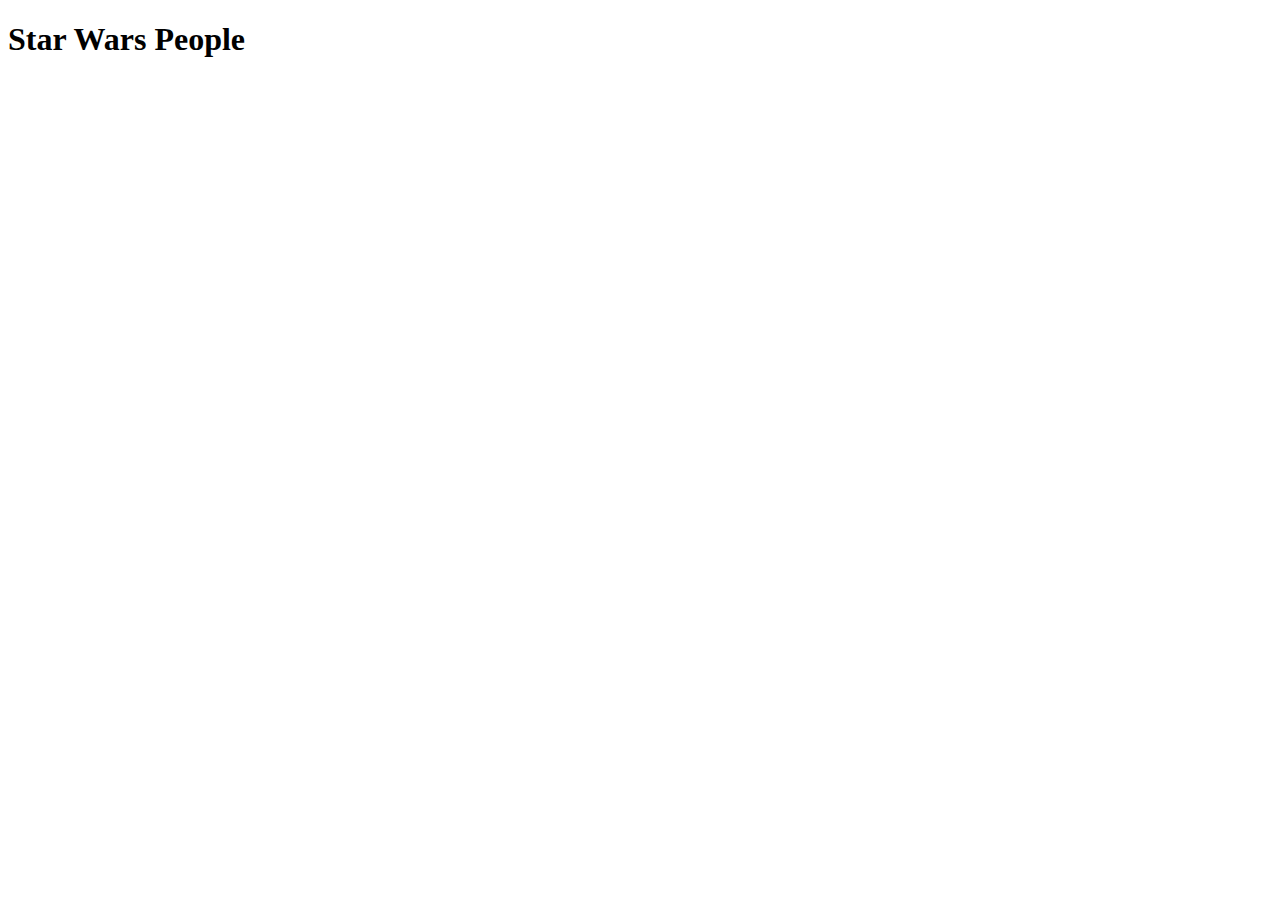
==== people.html @ abb2c037 "Add main page, category pages, and CSS file" ====
<!DOCTYPE html>
<html lang="en">
<head>
    <meta charset="UTF-8">
    <meta name="viewport" content="width=device-width, initial-scale=1.0">
    <title>People</title>
    <link rel="stylesheet" href="styles.css">
</head>
<body>
    <h1>Star Wars People</h1>
    <ul id="people-list"></ul>

    <script src="script.js"></script>
</body>
</html>
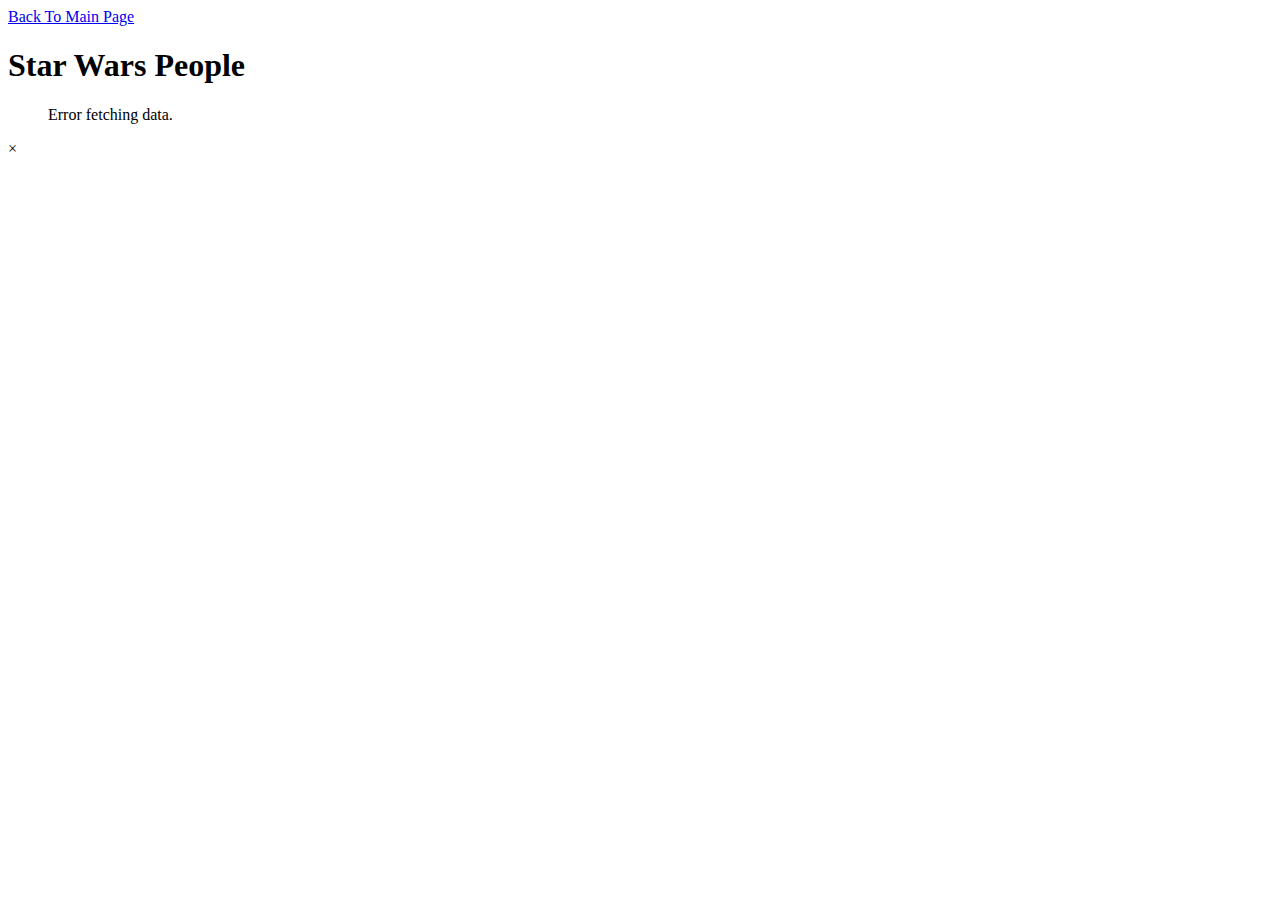
==== commit 7db963b7: "Modified java script file added pages to be loaded onto people, starships and planets" ====
--- a/people.html
+++ b/people.html
@@ -7,8 +7,17 @@
     <link rel="stylesheet" href="styles.css">
 </head>
 <body>
+    <nav>
+        <a href = "index.html">Back To Main Page</a>
+    </nav>
     <h1>Star Wars People</h1>
     <ul id="people-list"></ul>
+    <div id="details-modal" class="modal">
+        <div class="modal-content">
+            <span class="close-button">&times;</span>
+            <div id="details-content"></div>
+        </div>
+    </div>
 
     <script src="script.js"></script>
 </body>
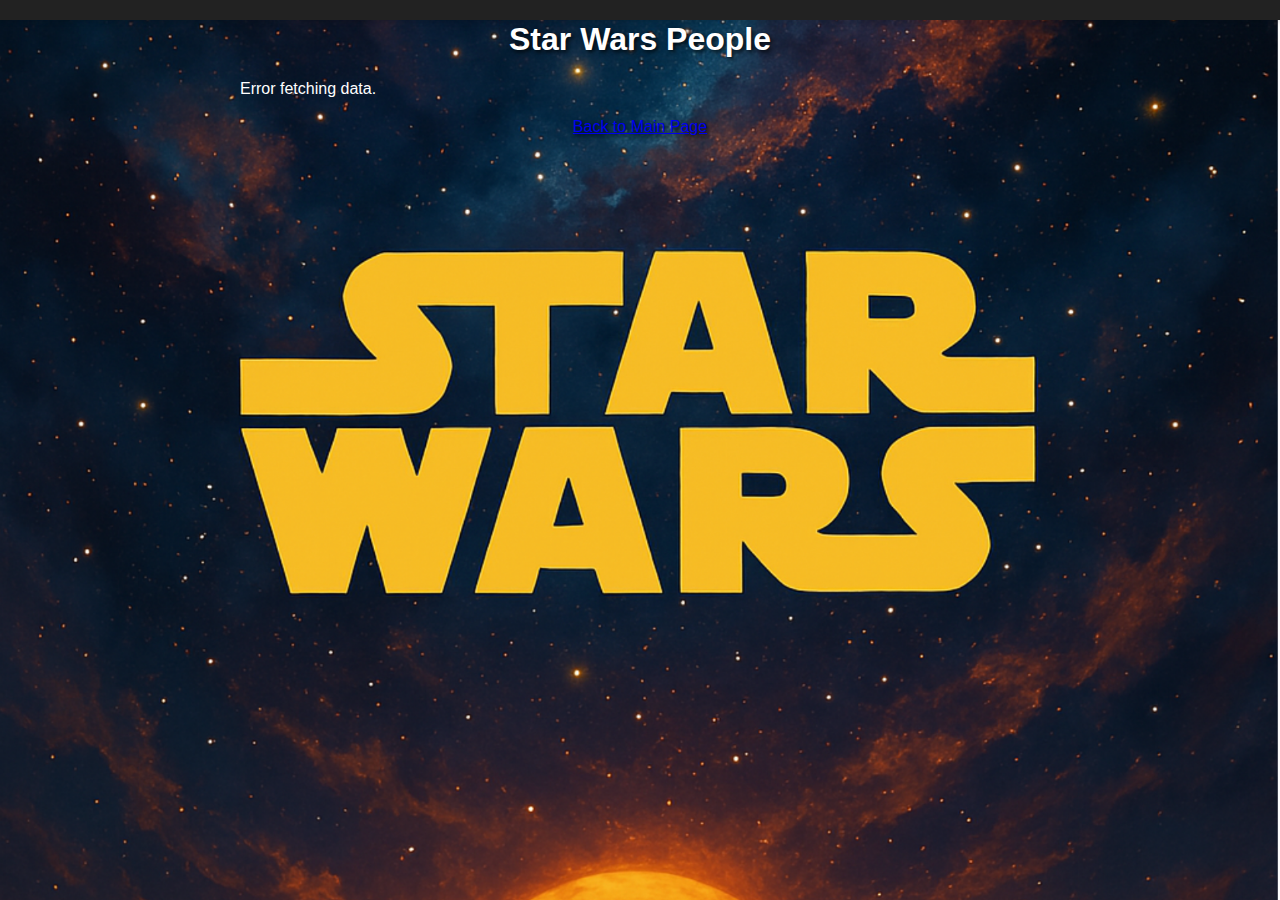
==== commit 0dd6b930: "Updated layout: Added 'Back to Main Page' button at the bottom and 'Post' button at the top." ====
--- a/people.html
+++ b/people.html
@@ -4,11 +4,11 @@
     <meta charset="UTF-8">
     <meta name="viewport" content="width=device-width, initial-scale=1.0">
     <title>People</title>
-    <link rel="stylesheet" href="styles.css">
+    <link rel="stylesheet" href="style.css">
 </head>
 <body>
     <nav>
-        <a href = "index.html">Back To Main Page</a>
+        
     </nav>
     <h1>Star Wars People</h1>
     <ul id="people-list"></ul>
@@ -18,6 +18,10 @@
             <div id="details-content"></div>
         </div>
     </div>
+    <div class="back-to-main">
+        <a href="index.html" class="back-button">Back to Main Page</a>
+    </div>
+    
 
     <script src="script.js"></script>
 </body>
--- a/style.css
+++ b/style.css
@@ -0,0 +1,145 @@
+body {
+    font-family: Arial, sans-serif;
+    text-align: center;
+    margin: 0;
+    padding: 0;
+    background-image: url('images/starwars b-g.png');
+    background-size: cover;
+    background-position: center;
+    background-attachment: fixed;
+    background-color: #000; /* fallback color */
+    color: #fff; /* text color for better visibility */
+    
+}
+
+
+
+nav {
+    background-color: #222;
+    color: #fff;
+    padding: 10px ;
+    position: fixed;
+    top: 0;
+    width: 100% ;
+    z-index: 1000;
+    box-shadow: 0 2px 5px rgba(0, 0, 0, 0.1);
+
+}
+
+nav a {
+    color: #fff;
+    text-decoration: none;
+    margin: 0 15px;
+    font-size: 1.2em;
+}
+h1, h2, h3, p, li, a {
+    text-shadow: 2px 2px 4px rgba(0,0,0,0.8);
+}
+
+
+nav a:hover {
+    text-decoration: underline;
+}
+
+.button-container {
+    display: flex;
+    justify-content: center;
+    gap: 20px;
+}
+button {
+    background-color: #007bff;
+    border: none;
+    border-radius: 8px;
+    padding: 20px;
+    cursor: pointer;
+    transition: all 0.3s ease;
+    color: #fff;
+    font-weight: bold;
+    box-shadow: 0 4px 6px rgba(0, 123, 255, 0.3);
+    text-align: center;
+}
+
+button:hover {
+    background-color: #0056b3;
+    box-shadow: 0 6px 8px rgba(0, 123, 255, 0.5);
+    transform: translateY(-2px);
+}
+
+button img {
+    display: block;
+    margin: 0 auto 10px;
+    width: 80px;
+    height: 80px;
+}
+
+button p {
+   margin: 0;
+   font-size: 1.2em;
+}
+
+ul {
+    list-style-type: none;
+    padding: 0;
+    margin: 20px auto;
+    max-width: 800px;
+    text-align: left;
+}
+
+li {
+    padding: 15px 0;
+    margin: 10px 0;
+    background-color: #ffffff;
+    border: 1px solid #ddd;
+    border-radius: 8px;
+    transition: background-color 0.3s ease, transform 0.2s ease;
+    cursor: pointer;
+    font-size: 1.2em;
+}
+
+li:hover {
+    background-color: #f0f0f0;
+    transform: translateX(5px);
+}
+
+.modal {
+    display: none;
+    position: fixed;
+    z-index: 1;
+    left: 0;
+    top: 0;
+    width: 100%;
+    height: 100%;
+    overflow: auto;
+    background-color: rgba(0, 0, 0, 0.6);
+    padding: 20px;
+    box-sizing: border-box;
+}
+
+.modal-content {
+    background-color: #ffffff;
+    margin: 50px auto;
+    padding: 20px;
+    border: 1px solid #ddd;
+    border-radius: 8px;
+    width: 80%;
+    max-width: 600px;
+    text-align: left;
+    position: relative;
+}
+
+.close-button {
+    position: absolute;
+    top: 10px;
+    right: 10px;
+    font-size: 1.5em;
+    color: #999;
+    cursor: pointer;
+    font-weight: bold;
+}
+
+.close-button:hover,
+.close-button:focus {
+    color: black;
+    text-decoration: none;
+    cursor: pointer;
+}
